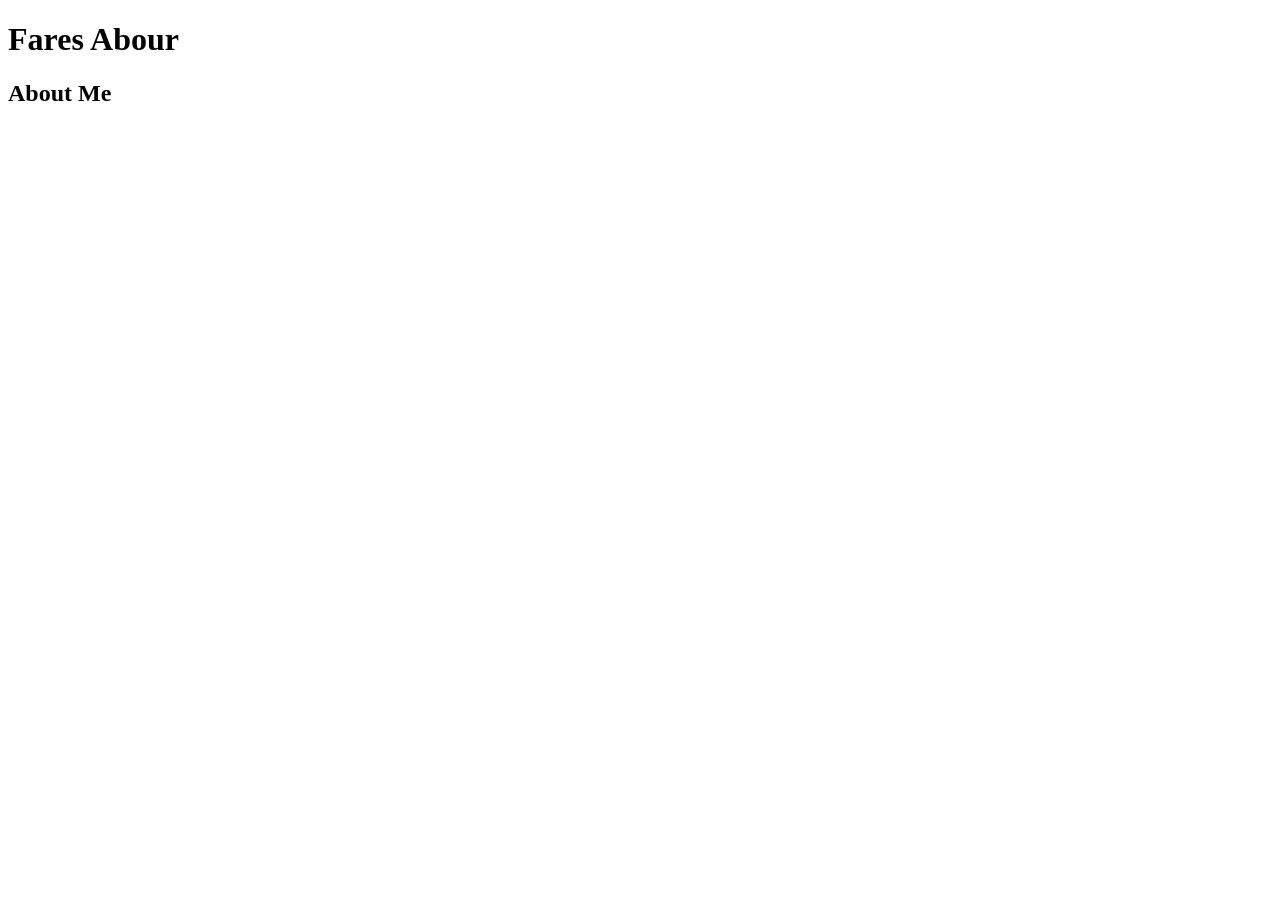
==== html-assignment/index.html @ 290c4f52 "about me" ====
<!DOCTYPE html>
<html lang="en">
<head>
    <meta charset="UTF-8">
    <meta name="viewport" content="width=device-width, initial-scale=1.0">
    <title>Abou0356 HTML Assignment</title>
</head>
<body>
    <header>
       <h1>Fares Abour</h1>
    </header>
     <article>
       <h2>About Me</h2>
       <p>
        
       </p>
     </article>
</body>
</html>
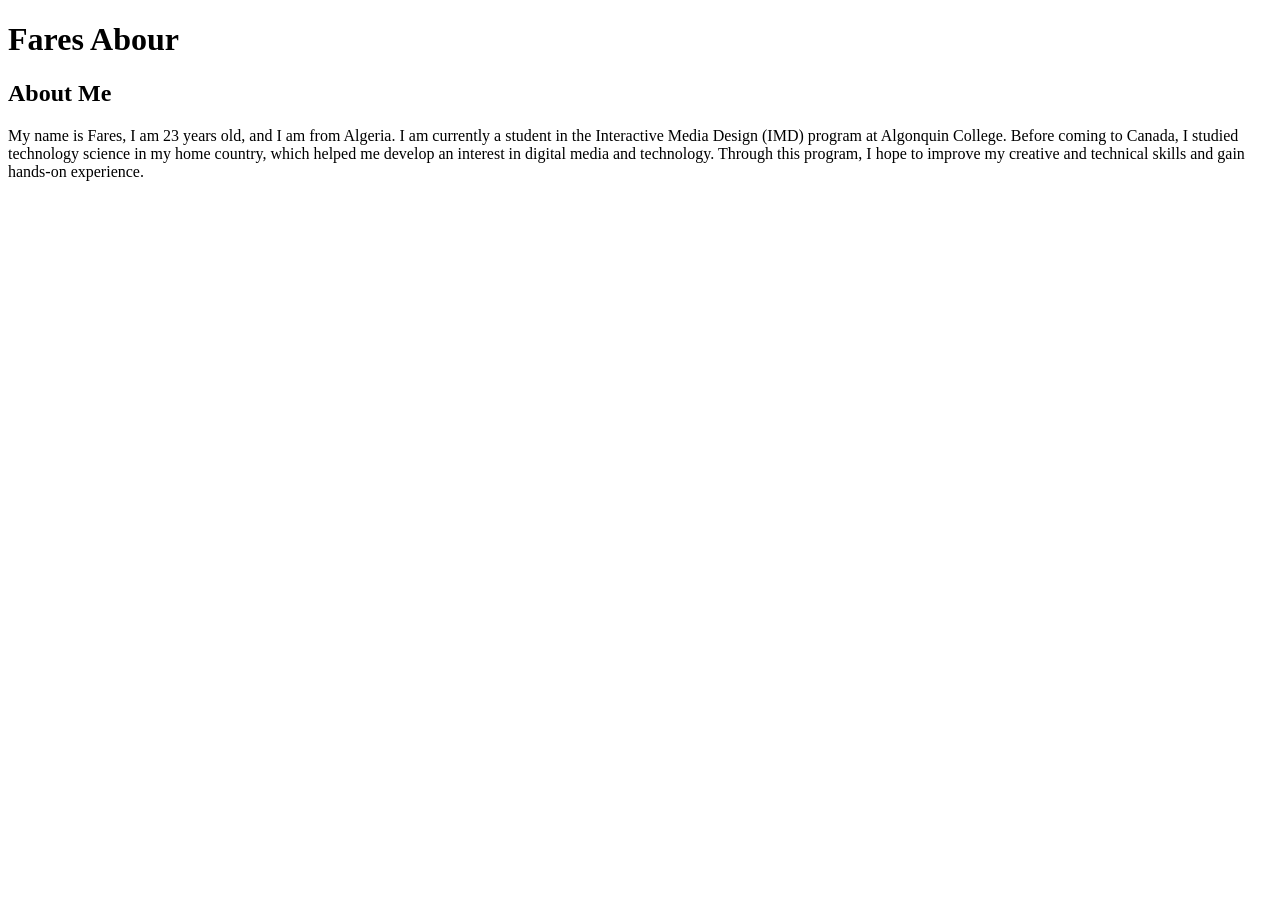
==== commit fef91a5f: "p1" ====
--- a/html-assignment/index.html
+++ b/html-assignment/index.html
@@ -12,7 +12,7 @@
      <article>
        <h2>About Me</h2>
        <p>
-        
+        My name is Fares, I am 23 years old, and I am from Algeria. I am currently a student in the Interactive Media Design (IMD) program at Algonquin College. Before coming to Canada, I studied technology science in my home country, which helped me develop an interest in digital media and technology. Through this program, I hope to improve my creative and technical skills and gain hands-on experience.
        </p>
      </article>
 </body>
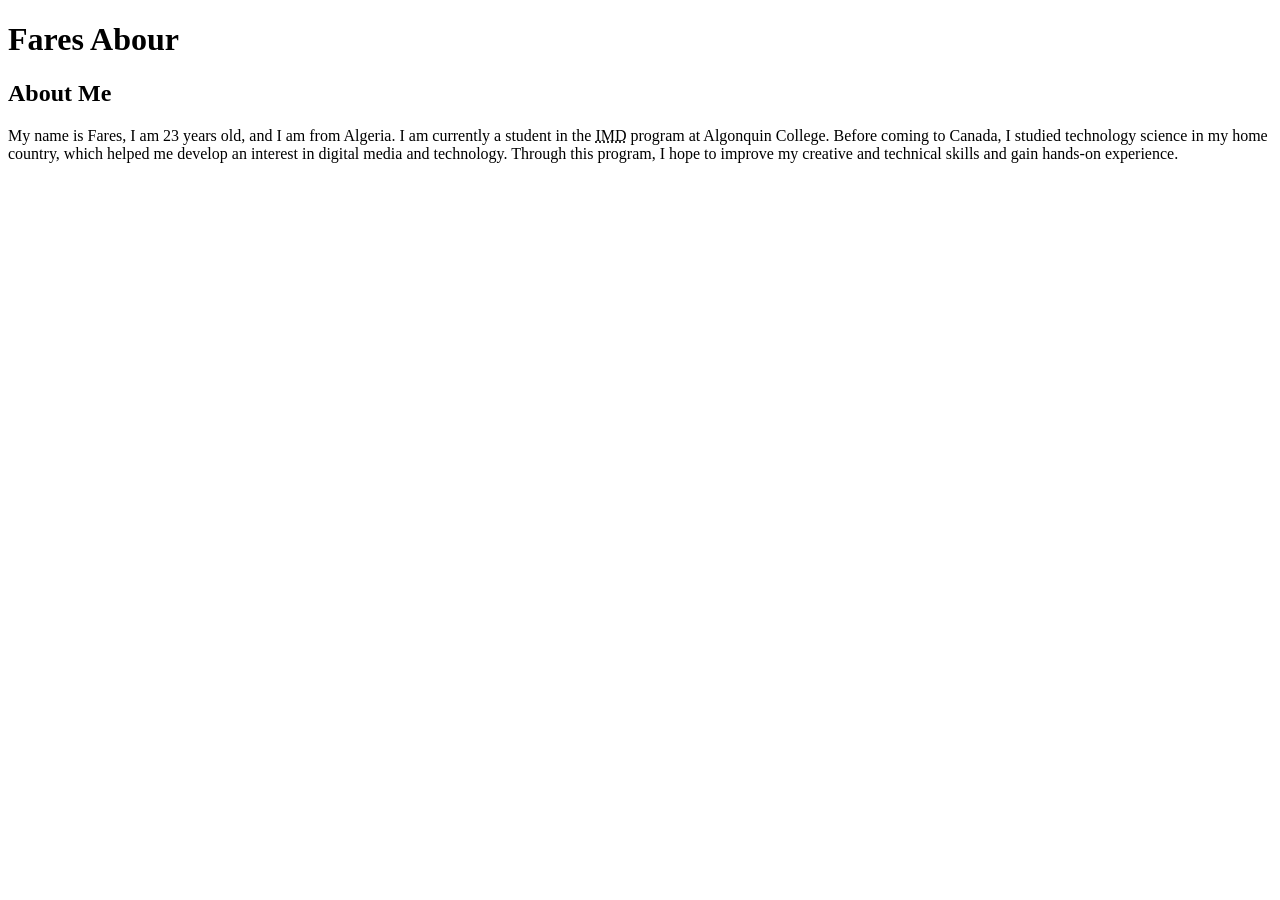
==== commit 07f5f391: "Adding abbreviation" ====
--- a/html-assignment/index.html
+++ b/html-assignment/index.html
@@ -12,7 +12,7 @@
      <article>
        <h2>About Me</h2>
        <p>
-        My name is Fares, I am 23 years old, and I am from Algeria. I am currently a student in the Interactive Media Design (IMD) program at Algonquin College. Before coming to Canada, I studied technology science in my home country, which helped me develop an interest in digital media and technology. Through this program, I hope to improve my creative and technical skills and gain hands-on experience.
+        My name is Fares, I am 23 years old, and I am from Algeria. I am currently a student in the <abbr title="Interactive Media Design ">IMD</abbr> program at Algonquin College. Before coming to Canada, I studied technology science in my home country, which helped me develop an interest in digital media and technology. Through this program, I hope to improve my creative and technical skills and gain hands-on experience.
        </p>
      </article>
 </body>
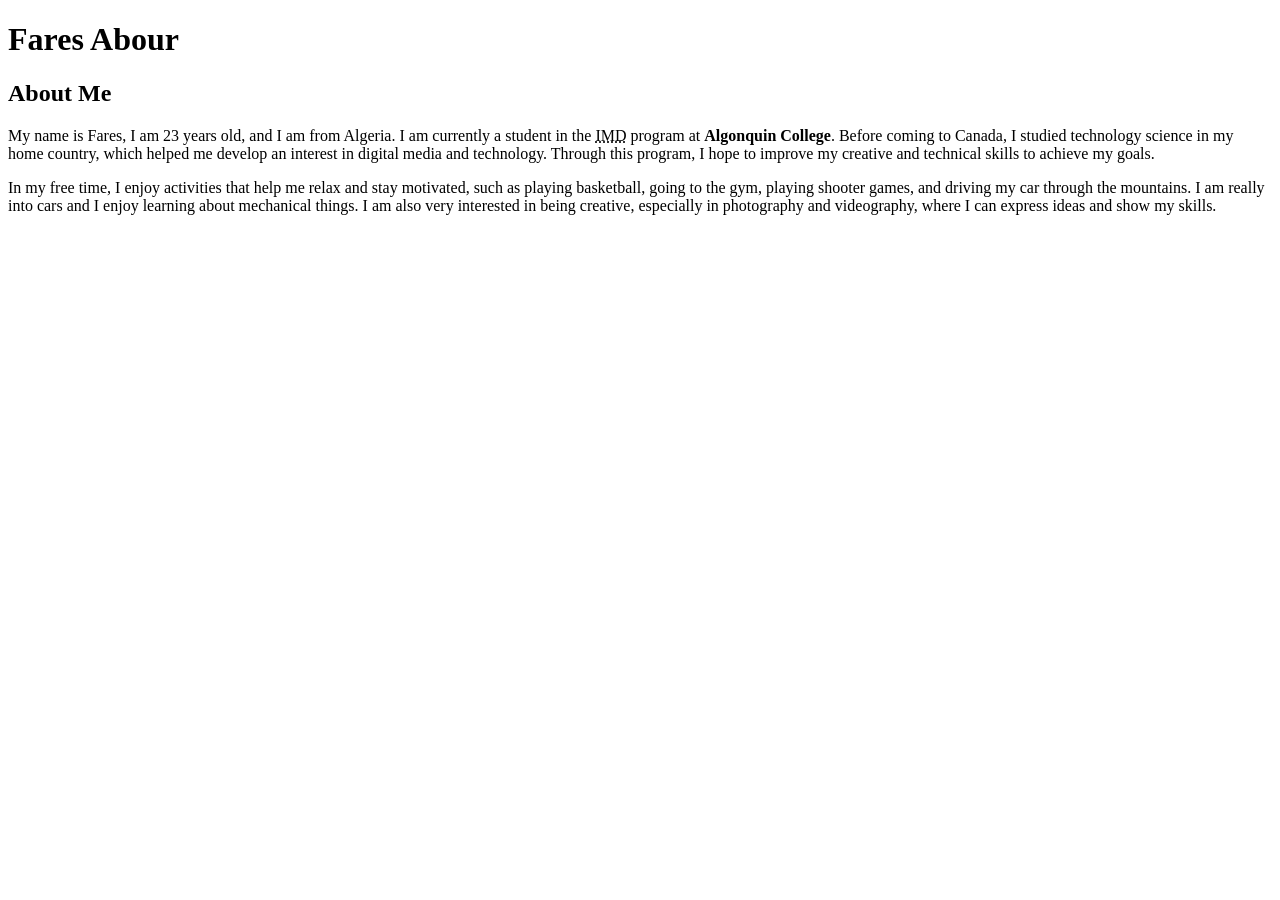
==== commit 5b1bf24d: "adding my second paragraph" ====
--- a/html-assignment/index.html
+++ b/html-assignment/index.html
@@ -12,7 +12,10 @@
      <article>
        <h2>About Me</h2>
        <p>
-        My name is Fares, I am 23 years old, and I am from Algeria. I am currently a student in the <abbr title="Interactive Media Design ">IMD</abbr> program at Algonquin College. Before coming to Canada, I studied technology science in my home country, which helped me develop an interest in digital media and technology. Through this program, I hope to improve my creative and technical skills and gain hands-on experience.
+        My name is Fares, I am 23 years old, and I am from Algeria. I am currently a student in the <abbr title="Interactive Media Design ">IMD</abbr> program at <strong>Algonquin College</strong>. Before coming to Canada, I studied technology science in my home country, which helped me develop an interest in digital media and technology. Through this program, I hope to improve my creative and technical skills to achieve my goals.
+       </p>
+       <p> 
+        In my free time, I enjoy activities that help me relax and stay motivated, such as playing basketball, going to the gym, playing shooter games, and driving my car through the mountains. I am really into cars and I enjoy learning about mechanical things. I am also very interested in being creative, especially in photography and videography, where I can express ideas and show my skills.
        </p>
      </article>
 </body>
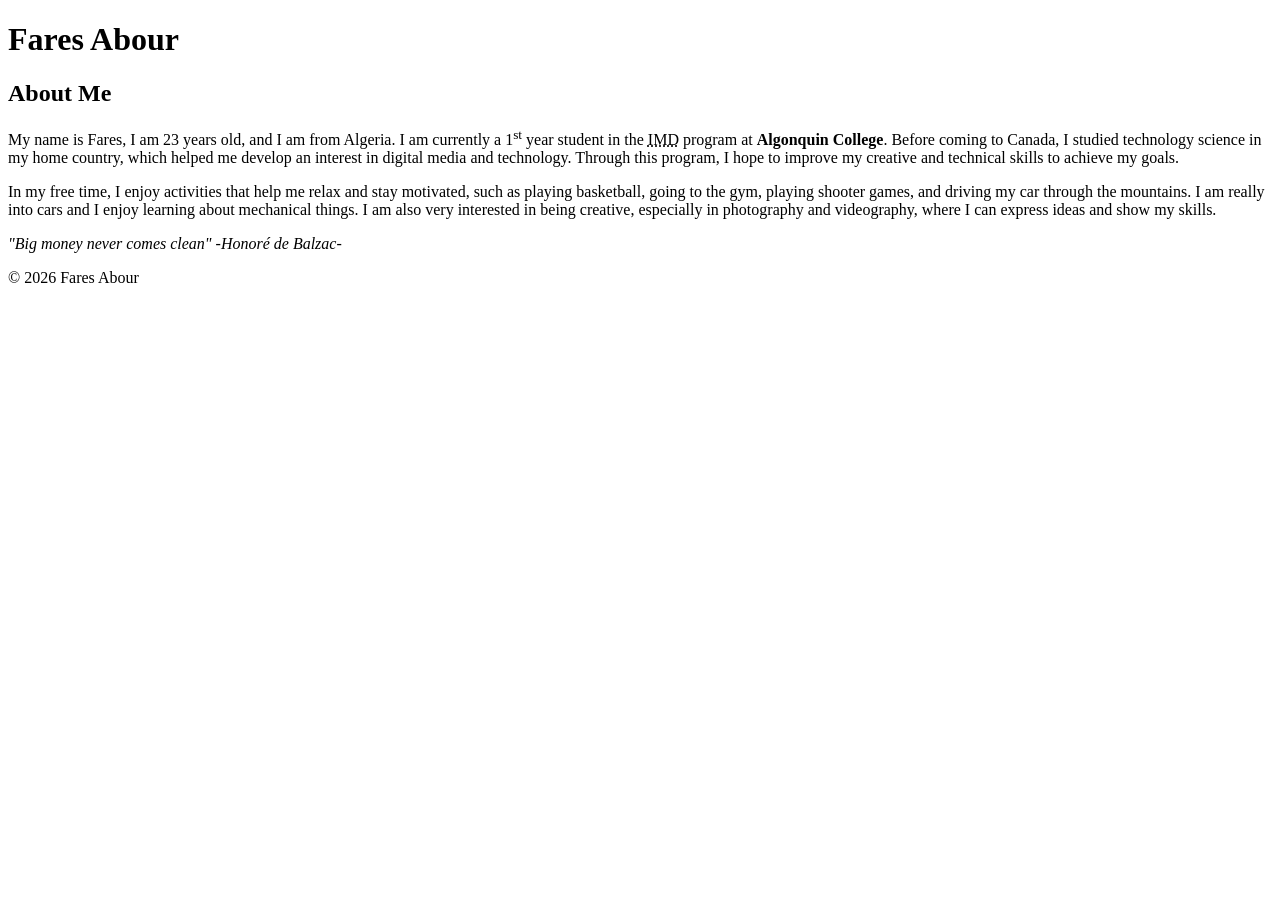
==== commit 439a972f: "footer added" ====
--- a/html-assignment/index.html
+++ b/html-assignment/index.html
@@ -12,11 +12,15 @@
      <article>
        <h2>About Me</h2>
        <p>
-        My name is Fares, I am 23 years old, and I am from Algeria. I am currently a student in the <abbr title="Interactive Media Design ">IMD</abbr> program at <strong>Algonquin College</strong>. Before coming to Canada, I studied technology science in my home country, which helped me develop an interest in digital media and technology. Through this program, I hope to improve my creative and technical skills to achieve my goals.
+        My name is Fares, I am 23 years old, and I am from Algeria. I am currently a 1<sup>st</sup> year student in the <abbr title="Interactive Media Design ">IMD</abbr> program at <strong>Algonquin College</strong>. Before coming to Canada, I studied technology science in my home country, which helped me develop an interest in digital media and technology. Through this program, I hope to improve my creative and technical skills to achieve my goals.
        </p>
        <p> 
         In my free time, I enjoy activities that help me relax and stay motivated, such as playing basketball, going to the gym, playing shooter games, and driving my car through the mountains. I am really into cars and I enjoy learning about mechanical things. I am also very interested in being creative, especially in photography and videography, where I can express ideas and show my skills.
        </p>
      </article>
+     <p>
+      <em>"Big money never comes clean"</em> <cite>-Honoré de Balzac-</cite>
+     </p>
+     <p>&copy; 2026 Fares Abour</p>
 </body>
 </html>
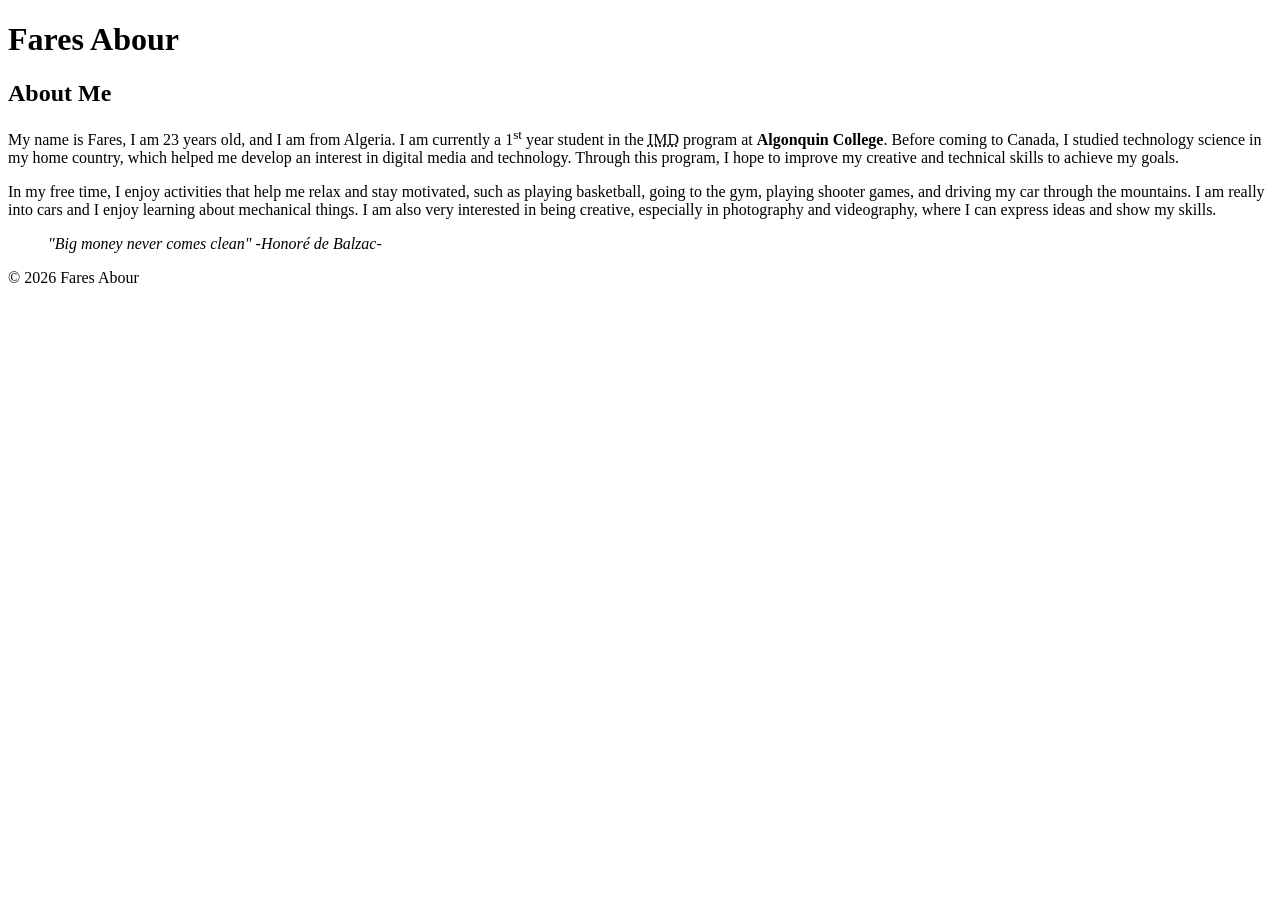
==== commit ffa22faa: "blockquote code added" ====
--- a/html-assignment/index.html
+++ b/html-assignment/index.html
@@ -19,7 +19,9 @@
        </p>
      </article>
      <p>
+      <blockquote>
       <em>"Big money never comes clean"</em> <cite>-Honoré de Balzac-</cite>
+      </blockquote>
      </p>
      <p>&copy; 2026 Fares Abour</p>
 </body>
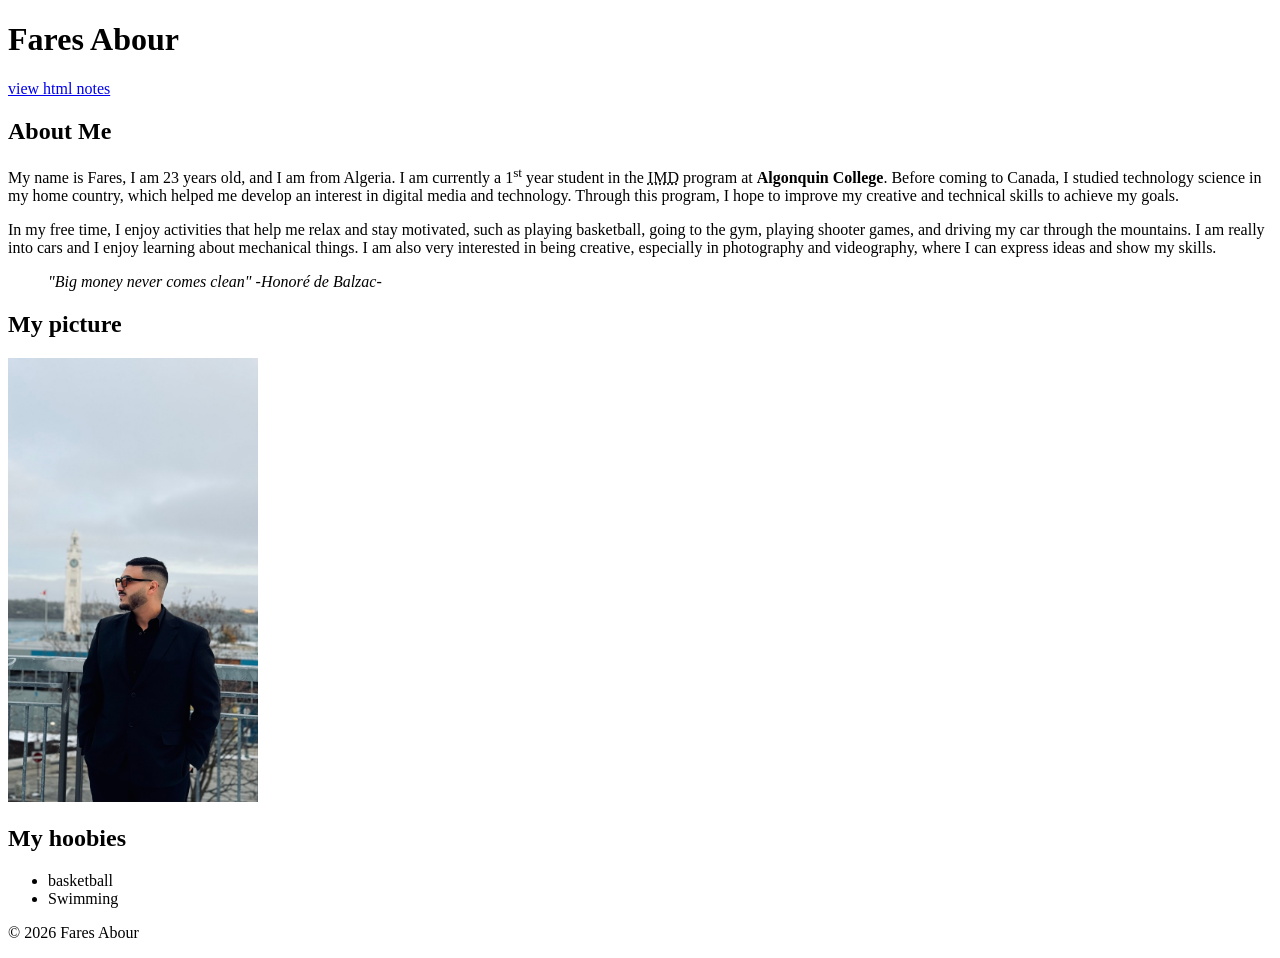
==== commit 58626454: "Done" ====
--- a/html-assignment/index.html
+++ b/html-assignment/index.html
@@ -8,7 +8,9 @@
 <body>
     <header>
        <h1>Fares Abour</h1>
+       <a href="notes.html">view html notes</a>
     </header>
+    <main>
      <article>
        <h2>About Me</h2>
        <p>
@@ -18,11 +20,24 @@
         In my free time, I enjoy activities that help me relax and stay motivated, such as playing basketball, going to the gym, playing shooter games, and driving my car through the mountains. I am really into cars and I enjoy learning about mechanical things. I am also very interested in being creative, especially in photography and videography, where I can express ideas and show my skills.
        </p>
      </article>
-     <p>
       <blockquote>
       <em>"Big money never comes clean"</em> <cite>-Honoré de Balzac-</cite>
-      </blockquote>
-     </p>
-     <p>&copy; 2026 Fares Abour</p>
+      </blockquote> 
+      <section>
+        <h2>My picture</h2>
+        <img src="images/frs.jpeg" alt="EEB event" width="250">
+      </section>
+      <section>
+        <h2>My hoobies</h2>
+        <ul>
+          <li>basketball</li>
+          <li>Swimming</li>
+        </ul>
+      </section>
+    </main>
+       <footer>
+        <p>&copy; 2026 Fares Abour</p>
+       </footer>
 </body>
-</html>+</html>
+ 
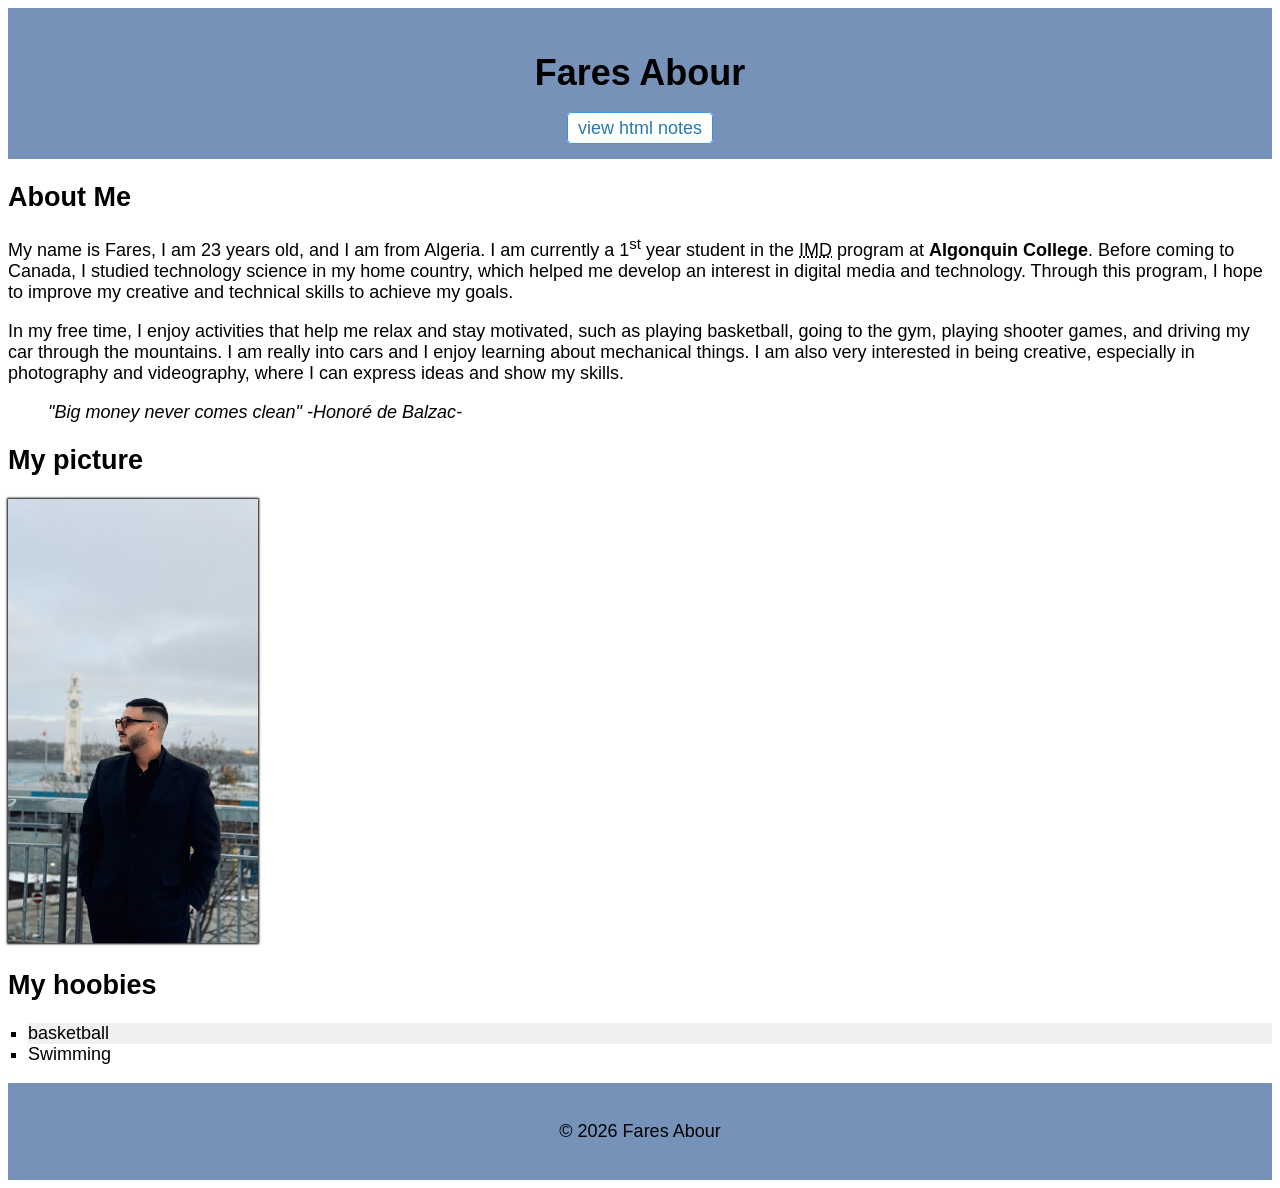
==== commit 54f090d6: "Done" ====
--- a/html-assignment/index.html
+++ b/html-assignment/index.html
@@ -4,12 +4,16 @@
     <meta charset="UTF-8">
     <meta name="viewport" content="width=device-width, initial-scale=1.0">
     <title>Abou0356 HTML Assignment</title>
+    <link href="css/main.css" rel="stylesheet" >
 </head>
 <body>
     <header>
-       <h1>Fares Abour</h1>
-       <a href="notes.html">view html notes</a>
+       <h1 class="site-title">Fares Abour</h1>
+       <nav>
+        <a href="notes.html">view html notes</a>
+       </nav>
     </header>
+
     <main>
      <article>
        <h2>About Me</h2>
@@ -20,21 +24,25 @@
         In my free time, I enjoy activities that help me relax and stay motivated, such as playing basketball, going to the gym, playing shooter games, and driving my car through the mountains. I am really into cars and I enjoy learning about mechanical things. I am also very interested in being creative, especially in photography and videography, where I can express ideas and show my skills.
        </p>
      </article>
+
       <blockquote>
       <em>"Big money never comes clean"</em> <cite>-Honoré de Balzac-</cite>
       </blockquote> 
+
       <section>
         <h2>My picture</h2>
-        <img src="images/frs.jpeg" alt="EEB event" width="250">
+        <img id="my-image" src="images/frs.jpeg" alt="EEB event" width="250">
       </section>
+
       <section>
         <h2>My hoobies</h2>
-        <ul>
+        <ul class="hobbies">
           <li>basketball</li>
           <li>Swimming</li>
         </ul>
       </section>
     </main>
+
        <footer>
         <p>&copy; 2026 Fares Abour</p>
        </footer>
--- a/html-assignment/css/main.css
+++ b/html-assignment/css/main.css
@@ -0,0 +1,51 @@
+body {
+    font-family: Arial, Helvetica, sans-serif;
+    font-size: 18px;
+}
+header,
+footer {
+    background-color: #24518d9f;
+    padding: 20px;
+    text-align: center;
+}
+.site-title {
+    color: #000000;
+}
+#my-image {
+    box-shadow: 0 0 2px 1px black;
+}
+.hobbies {
+    list-style-type: square;
+    padding-left: 20px; 
+}
+
+.hobbies li:nth-child(odd) {
+    background-color: #f0f0f0; 
+}
+
+.hobbies dl,dt,dd:nth-child(odd) {
+    background-color: #f0f0f0; 
+}
+
+nav ul {
+    list-style-type: none; 
+    padding: 0;
+    display: flex;
+    gap: 10px;
+    justify-content: center;
+}
+
+nav a {
+    text-decoration: none; 
+    background-color: #ffffff;
+    color: #2b79ad;
+    border: 1px solid #3498db;
+    padding: 5px 10px;
+    border-radius: 5px;
+    transition: background-color 0.3s, color 0.3s;
+}
+
+nav  a:hover,
+nav  a:focus {
+    background-color: #000000; 
+}
